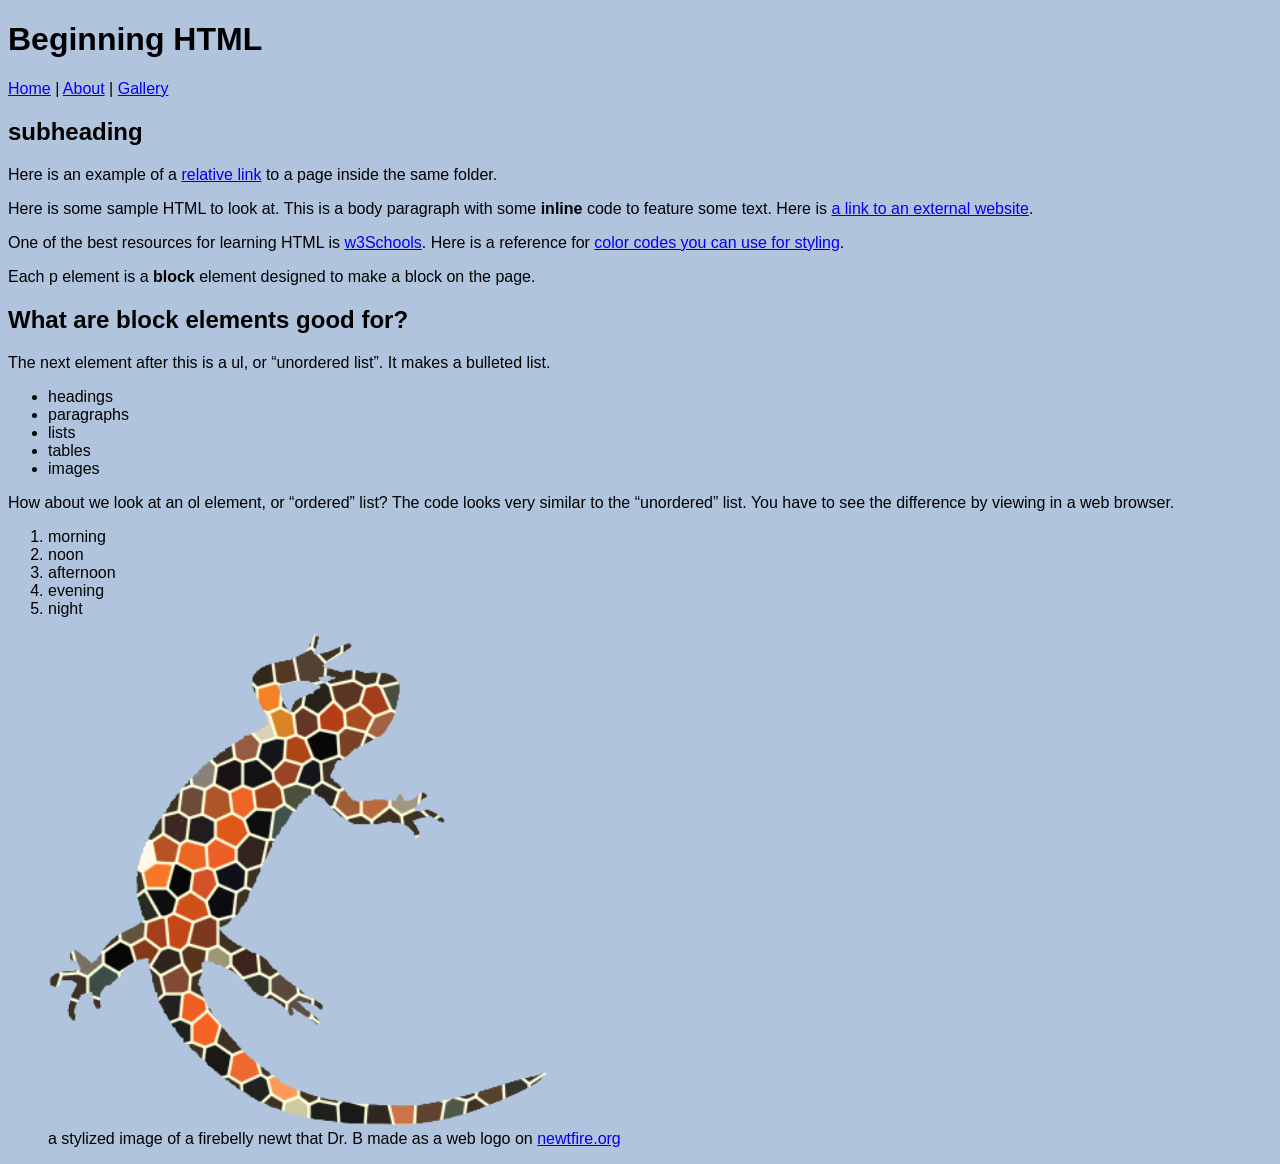
==== docs/index.html @ 5195ef56 "WebPortfolio" ====
<!DOCTYPE html>
<html xmlns="http://www.w3.org/1999/xhtml">
    <!-- Try opening this file on your local computer in a web browser (Firefox, Chrome, etc). 
     * On Windows, go to the browser and type control + o and browse to find this file to open it.
     * On Mac, go to the browser and type command + o and browse to find this file to open it. 
     Look for the text in the <title> element in the tab above the browser search bar. Do you see it? 
    -->
    <head>
        <!-- What's in the <head> element is NOT for display in a web browser! 
            <head> stores "meta" information describing and setting up things ABOUT this HTML file. 
            It holds important information about the website's contents. -->
        <title>Starter HTML</title>
       <!-- The text inside the <title> element does show in the top tab of a web browser. 
            The <head> is where we will include info about styling the site, too.-->
        <meta charset="UTF-8" />
        <meta name="viewport" content="width=device-width, initial-scale=1.0" />
        <!-- Here is a place where we can add a little styling code called CSS to this page. 
            I used it to apply a background color to the body element.
        -->
        <link rel="stylesheet" type="text/css" href="style.css" />
    </head>
    <body>
        <!-- CONTENT FOR DISPLAY. The <body> element holds the content we see in the display window on the web browser.-->
        <h1>Beginning HTML</h1>
        <nav>
            <a href="index.html">Home</a> | <a href="about.html">About</a> | <a href="gallery.html">Gallery</a>
        </nav>
        <!-- See this <nav> element? ˆˆˆˆˆ It's for a navigation menu. 
            We set this up with RELATIVE links to other HTML files 
            that you will find in the same folder with this index.html. 
        -->
        <h2>subheading</h2>
        <p>Here is an example of a <a href="about.html">relative link</a> to a page inside the same folder.</p>
        <p>Here is some sample HTML to look at. This is a body paragraph with some
                <strong>inline</strong> code to feature some text. Here is <a
                href="https://behrend.psu.edu/penn-state-behrend">a link to an external
            website</a>.</p>
        <p>One of the best resources for learning HTML is <a href="https://www.w3schools.com/html/default.asp">w3Schools</a>. 
            Here is a reference for <a href="https://htmlcolorcodes.com/">color codes you can use for styling</a>.</p>
        <p>Each p element is a <strong>block</strong> element designed to make a block on the
            page.</p>
        <h2>What are block elements good for?</h2>
        <p>The next element after this is a ul, or <q>unordered list</q>. It makes a bulleted list.</p>
        <ul>
            <li>headings</li>
            <li>paragraphs</li>
            <li>lists</li>
            <li>tables</li>
            <li>images</li>
        </ul>
        
        <p>How about we look at an ol element, or <q>ordered</q> list? The code looks very similar to the <q>unordered</q> list. 
            You have to see the difference by viewing in a web browser.</p>
        <ol>
            <li>morning</li>
            <li>noon</li>
            <li>afternoon</li>
            <li>evening</li>
            <li>night</li>
        </ol>
        <figure>
            <img src="images/newt-mosaic4.png"/>
            <figcaption>a stylized image of a firebelly newt that Dr. B made as a web logo on <a href="https://newtfire.org">newtfire.org</a></figcaption>
        </figure> 
    </body>
</html>
---- docs/style.css ----
body {

    /*background:papayaWhip*/
    background: LightSteelBlue;
    font-family: Comic-sans, Arial, Helvetica, sans-serif;
}

div.side-by-side {
    display: flex;
}

img {
    width: 59%;
    max-width: 500px;
}

.featureBlock {
    background-color:pink;
    font-size: smaller;
}
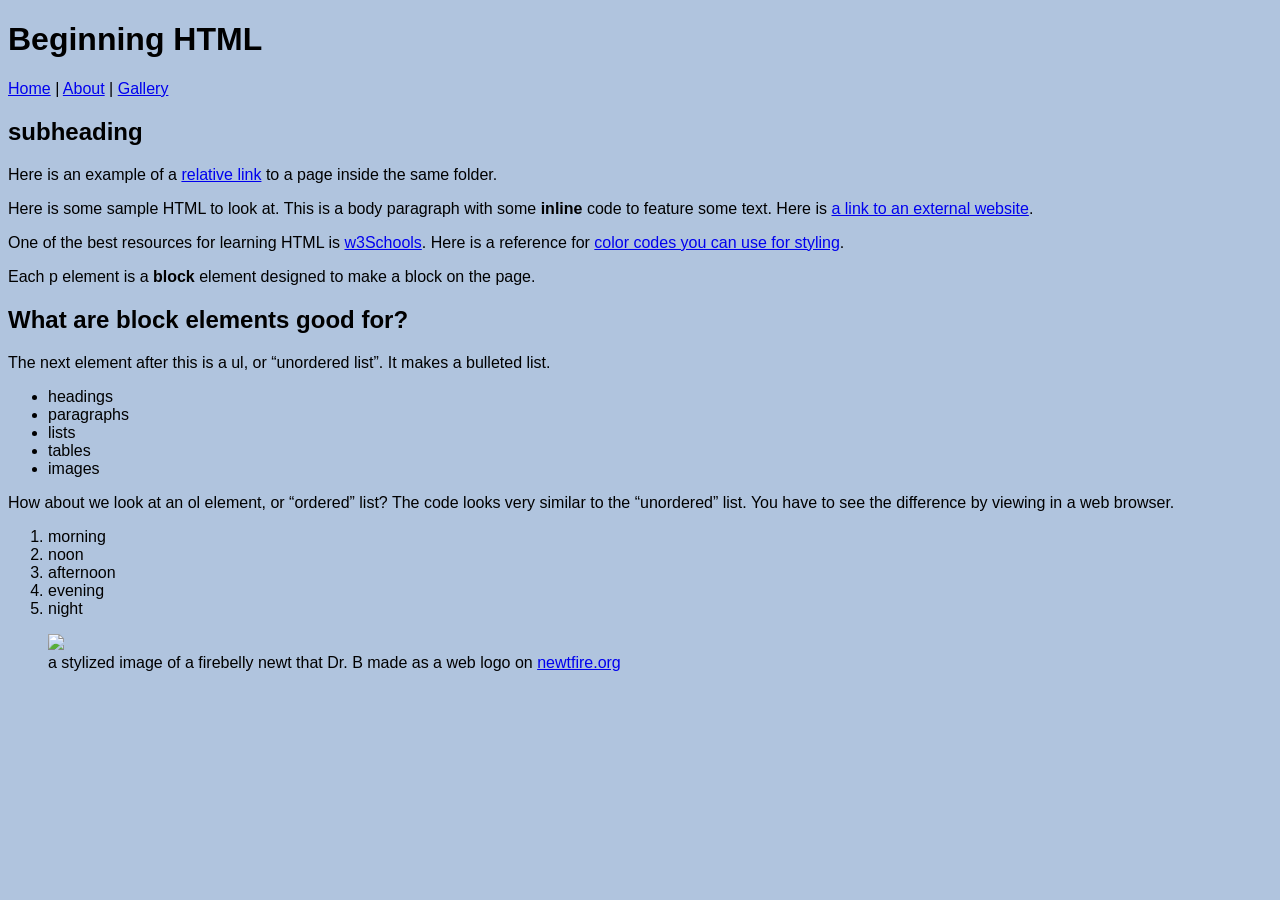
==== commit d2945243: "testing" ====
--- a/docs/index.html
+++ b/docs/index.html
@@ -33,7 +33,7 @@
         <p>Here is an example of a <a href="about.html">relative link</a> to a page inside the same folder.</p>
         <p>Here is some sample HTML to look at. This is a body paragraph with some
                 <strong>inline</strong> code to feature some text. Here is <a
-                href="https://behrend.psu.edu/penn-state-behrend">a link to an external
+                href="https://www.pexels.com/search/animal/">a link to an external
             website</a>.</p>
         <p>One of the best resources for learning HTML is <a href="https://www.w3schools.com/html/default.asp">w3Schools</a>. 
             Here is a reference for <a href="https://htmlcolorcodes.com/">color codes you can use for styling</a>.</p>
@@ -59,7 +59,7 @@
             <li>night</li>
         </ol>
         <figure>
-            <img src="images/newt-mosaic4.png"/>
+            <img src="https://images.pexels.com/photos/2295744/pexels-photo-2295744.jpeg?_gl=1*1ter7o5*_ga*MTgxNTc5NTcwOC4xNzcxNjA0MjY5*_ga_8JE65Q40S6*czE3NzE2MDQyNjkkbzEkZzEkdDE3NzE2MDQzNDMkajU4JGwwJGgw"/>
             <figcaption>a stylized image of a firebelly newt that Dr. B made as a web logo on <a href="https://newtfire.org">newtfire.org</a></figcaption>
         </figure> 
     </body>
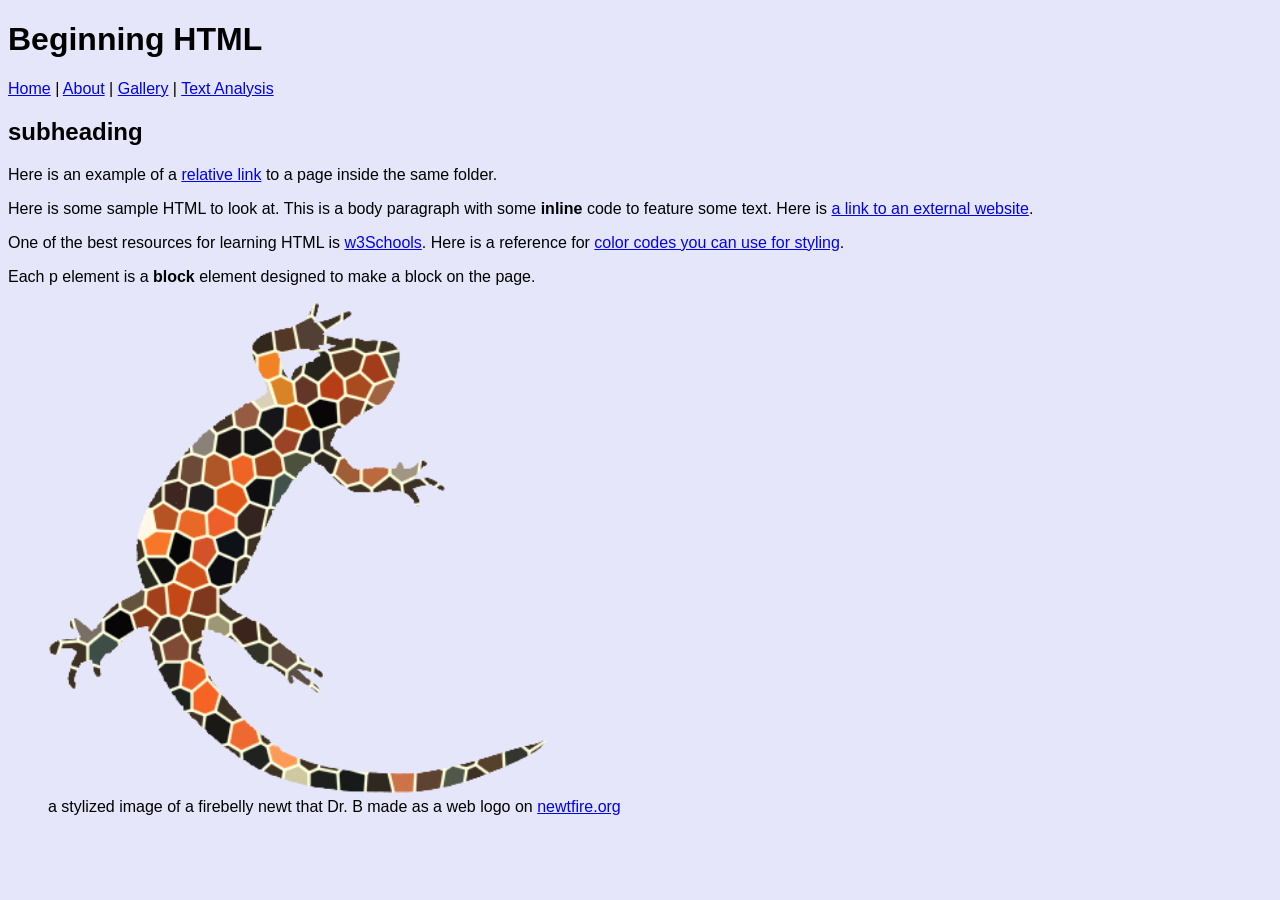
==== commit 340a9327: "textanalysis website start end corpus" ====
--- a/docs/index.html
+++ b/docs/index.html
@@ -9,7 +9,7 @@
         <!-- What's in the <head> element is NOT for display in a web browser! 
             <head> stores "meta" information describing and setting up things ABOUT this HTML file. 
             It holds important information about the website's contents. -->
-        <title>Starter HTML</title>
+        <title>Home</title>
        <!-- The text inside the <title> element does show in the top tab of a web browser. 
             The <head> is where we will include info about styling the site, too.-->
         <meta charset="UTF-8" />
@@ -23,7 +23,7 @@
         <!-- CONTENT FOR DISPLAY. The <body> element holds the content we see in the display window on the web browser.-->
         <h1>Beginning HTML</h1>
         <nav>
-            <a href="index.html">Home</a> | <a href="about.html">About</a> | <a href="gallery.html">Gallery</a>
+            <a href="index.html">Home</a> | <a href="about.html">About</a> | <a href="gallery.html">Gallery</a> | <a href="textanalysis.html">Text Analysis</a> 
         </nav>
         <!-- See this <nav> element? ˆˆˆˆˆ It's for a navigation menu. 
             We set this up with RELATIVE links to other HTML files 
@@ -33,33 +33,15 @@
         <p>Here is an example of a <a href="about.html">relative link</a> to a page inside the same folder.</p>
         <p>Here is some sample HTML to look at. This is a body paragraph with some
                 <strong>inline</strong> code to feature some text. Here is <a
-                href="https://www.pexels.com/search/animal/">a link to an external
+                href="https://behrend.psu.edu/penn-state-behrend">a link to an external
             website</a>.</p>
         <p>One of the best resources for learning HTML is <a href="https://www.w3schools.com/html/default.asp">w3Schools</a>. 
             Here is a reference for <a href="https://htmlcolorcodes.com/">color codes you can use for styling</a>.</p>
         <p>Each p element is a <strong>block</strong> element designed to make a block on the
             page.</p>
-        <h2>What are block elements good for?</h2>
-        <p>The next element after this is a ul, or <q>unordered list</q>. It makes a bulleted list.</p>
-        <ul>
-            <li>headings</li>
-            <li>paragraphs</li>
-            <li>lists</li>
-            <li>tables</li>
-            <li>images</li>
-        </ul>
         
-        <p>How about we look at an ol element, or <q>ordered</q> list? The code looks very similar to the <q>unordered</q> list. 
-            You have to see the difference by viewing in a web browser.</p>
-        <ol>
-            <li>morning</li>
-            <li>noon</li>
-            <li>afternoon</li>
-            <li>evening</li>
-            <li>night</li>
-        </ol>
         <figure>
-            <img src="https://images.pexels.com/photos/2295744/pexels-photo-2295744.jpeg?_gl=1*1ter7o5*_ga*MTgxNTc5NTcwOC4xNzcxNjA0MjY5*_ga_8JE65Q40S6*czE3NzE2MDQyNjkkbzEkZzEkdDE3NzE2MDQzNDMkajU4JGwwJGgw"/>
+            <img src="images/newt-mosaic4.png"/>
             <figcaption>a stylized image of a firebelly newt that Dr. B made as a web logo on <a href="https://newtfire.org">newtfire.org</a></figcaption>
         </figure> 
     </body>
--- a/docs/style.css
+++ b/docs/style.css
@@ -1,7 +1,7 @@
 body {
 
     /*background:papayaWhip*/
-    background: LightSteelBlue;
+    background: Lavender;
     font-family: Comic-sans, Arial, Helvetica, sans-serif;
 }
 
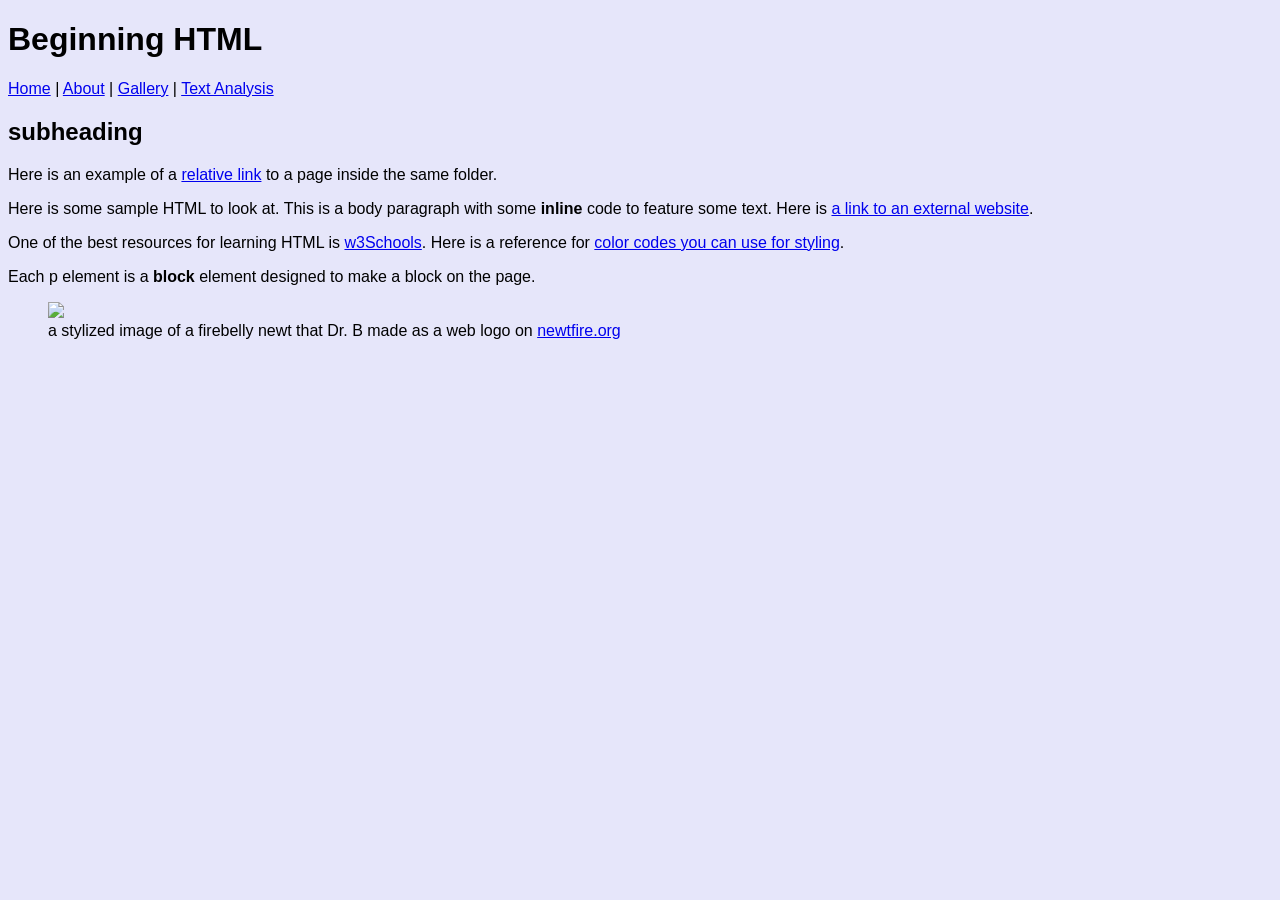
==== commit 4fecc843: "fixing conflict" ====
--- a/docs/index.html
+++ b/docs/index.html
@@ -33,7 +33,7 @@
         <p>Here is an example of a <a href="about.html">relative link</a> to a page inside the same folder.</p>
         <p>Here is some sample HTML to look at. This is a body paragraph with some
                 <strong>inline</strong> code to feature some text. Here is <a
-                href="https://behrend.psu.edu/penn-state-behrend">a link to an external
+                href="https://www.pexels.com/search/animal/">a link to an external
             website</a>.</p>
         <p>One of the best resources for learning HTML is <a href="https://www.w3schools.com/html/default.asp">w3Schools</a>. 
             Here is a reference for <a href="https://htmlcolorcodes.com/">color codes you can use for styling</a>.</p>
@@ -41,7 +41,7 @@
             page.</p>
         
         <figure>
-            <img src="images/newt-mosaic4.png"/>
+            <img src="https://images.pexels.com/photos/2295744/pexels-photo-2295744.jpeg?_gl=1*1ter7o5*_ga*MTgxNTc5NTcwOC4xNzcxNjA0MjY5*_ga_8JE65Q40S6*czE3NzE2MDQyNjkkbzEkZzEkdDE3NzE2MDQzNDMkajU4JGwwJGgw"/>
             <figcaption>a stylized image of a firebelly newt that Dr. B made as a web logo on <a href="https://newtfire.org">newtfire.org</a></figcaption>
         </figure> 
     </body>
